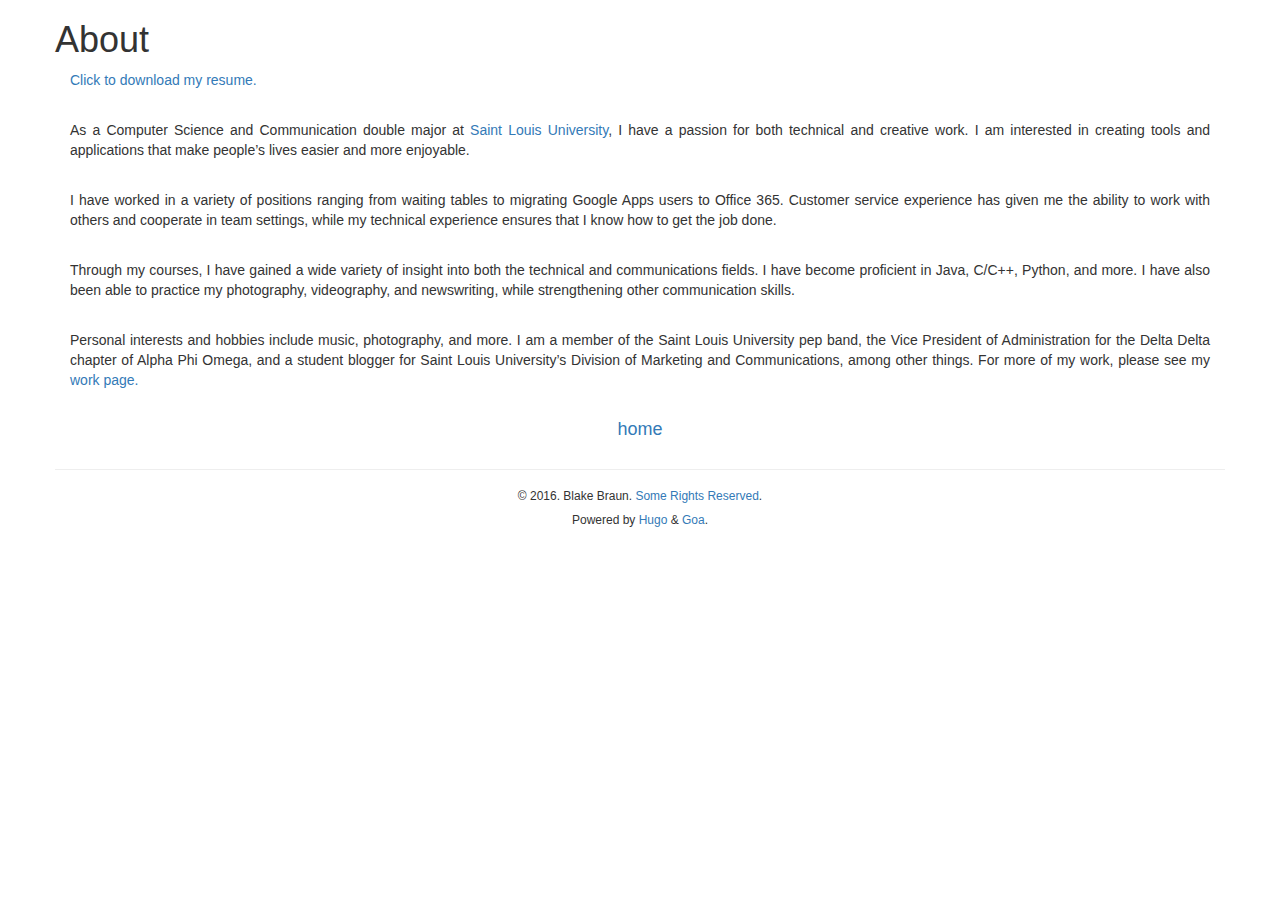
==== about/index.html @ 478446f8 "All pages created & updated 10/13" ====
<!DOCTYPE html>
<html lang="en-US">
<head>

<meta charset="utf-8">
<meta name="viewport" content="width=device-width, initial-scale=1.0">
<meta http-equiv="content-type" content="text/html; charset=utf-8">
<meta http-equiv="X-UA-Compatible" content="IE=edge">

<meta name="description" content="Blake Braun, Aspiring Technical &amp; Creative Professional">
<meta name="keywords" content="student,professional,technical,creative,developer">

<base href="http://blakebraun.com">

<title>Blake Braun</title>

<meta name="generator" content="Hugo 0.16" />





<link rel="stylesheet" href="https://fonts.googleapis.com/css?family=Lato:300,400|Roboto+Slab:400,700|Roboto:300,300i,400,400i,500,500i,700,700i">
<link rel="stylesheet" href="https://maxcdn.bootstrapcdn.com/bootstrap/3.3.7/css/bootstrap.min.css" integrity="sha384-BVYiiSIFeK1dGmJRAkycuHAHRg32OmUcww7on3RYdg4Va+PmSTsz/K68vbdEjh4u" crossorigin="anonymous">
<link rel="stylesheet" href="https://maxcdn.bootstrapcdn.com/font-awesome/4.6.3/css/font-awesome.min.css">
<link rel="stylesheet" href="http://blakebraun.com/css/main.css">




<link rel="apple-touch-icon" sizes="180x180" href="/apple-touch-icon.png">
<link rel="icon" type="image/png" href="/favicon-32x32.png" sizes="32x32">
<link rel="icon" type="image/png" href="/favicon-16x16.png" sizes="16x16">
<link rel="manifest" href="/manifest.json">
<link rel="mask-icon" href="/safari-pinned-tab.svg" color="#5bbad5">
<meta name="theme-color" content="#ffffff">

</head>
<body lang="en-US">
<div class="container">


<header class="row text-left title">
  <h1 class="title">About</h1>
</header>
<section id="category-pane" class="row meta">
  
  
</section>
<section id="content-pane" class="row">
  <div class="col-md-12 text-justify content">
    <p><a href="blakebraun.pdf">Click to download my resume.</a>
<br/>
<br/></p>

<p>As a Computer Science and Communication double major at <a href="http://slu.edu">Saint Louis University</a>, I have a passion for both technical and creative work. I am interested in creating tools and applications that make people’s lives easier and more enjoyable.</p>

<p><br/>
I have worked in a variety of positions ranging from waiting tables to migrating Google Apps users to Office 365. Customer service experience has given me the ability to work with others and cooperate in team settings, while my technical experience ensures that I know how to get the job done.</p>

<p><br/>
Through my courses, I have gained a wide variety of insight into both the technical and communications fields. I have become proficient in Java, C/C++, Python, and more. I have also been able to practice my photography, videography, and newswriting, while strengthening other communication skills.</p>

<p><br/>
Personal interests and hobbies include music, photography, and more. I am a member of the Saint Louis University pep band, the Vice President of Administration for the Delta Delta chapter of Alpha Phi Omega, and a student blogger for Saint Louis University’s Division of Marketing and Communications, among other things. For more of my work, please see my <a href="work/">work page.</a></p>

  </div>
</section>
<section id="tag-pane" class="row meta">
  
  <div class="col-md-12">
    <h6 class="text-right meta">
      
      
    </h6>
  </div>
  
</section>








<section id="menu-pane" class="row menu text-center">
  
  
  
  
  
  <h4 class="text-center"><a class="menu-item" href="http://blakebraun.com">home</a></h4>
</section>



<footer class="row text-center footer">
  <hr />
  
  <h6 class="text-center copyright">© 2016. Blake Braun. <a href="http://creativecommons.org/licenses/by/3.0/">Some Rights Reserved</a>.</h6>
  
  <h6 class="text-center powered">Powered by <a href="https://gohugo.io/">Hugo</a> &amp; <a href="https://github.com/shenoybr/hugo-goa">Goa</a>.</h6>
  
  
</footer>

</div>






<script src="https://ajax.googleapis.com/ajax/libs/jquery/1.12.4/jquery.min.js"></script>
<script src="https://maxcdn.bootstrapcdn.com/bootstrap/3.3.7/js/bootstrap.min.js" integrity="sha384-Tc5IQib027qvyjSMfHjOMaLkfuWVxZxUPnCJA7l2mCWNIpG9mGCD8wGNIcPD7Txa" crossorigin="anonymous"></script>
<script src="js/main.js"></script>
</body>
</html>
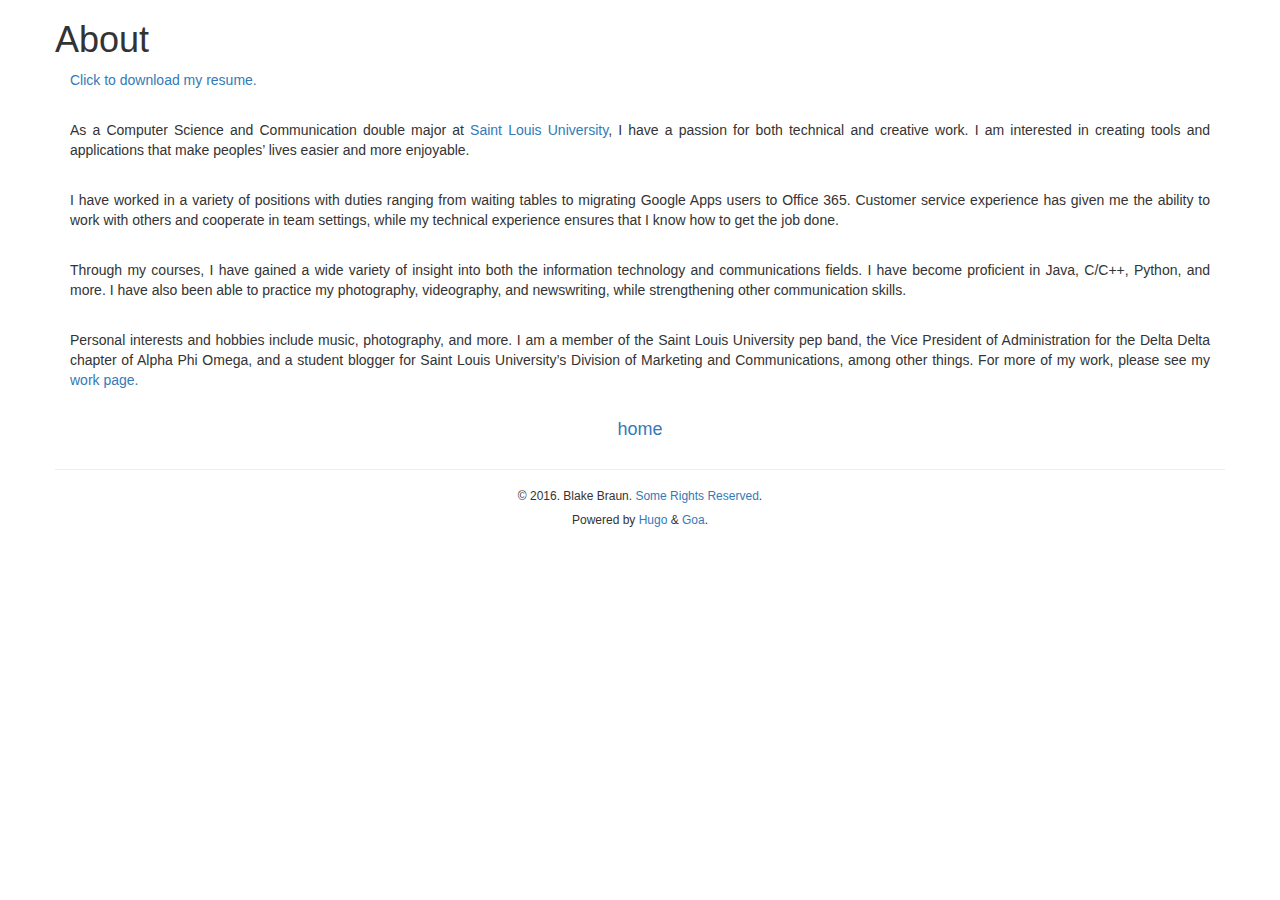
==== commit b577a4e6: "Update pages 10/14, links open in new window" ====
--- a/about/index.html
+++ b/about/index.html
@@ -49,20 +49,20 @@
 </section>
 <section id="content-pane" class="row">
   <div class="col-md-12 text-justify content">
-    <p><a href="blakebraun.pdf">Click to download my resume.</a>
+    <p><a href="blakebraun.pdf" target="_blank">Click to download my resume.</a>
 <br/>
 <br/></p>
 
-<p>As a Computer Science and Communication double major at <a href="http://slu.edu">Saint Louis University</a>, I have a passion for both technical and creative work. I am interested in creating tools and applications that make people’s lives easier and more enjoyable.</p>
+<p>As a Computer Science and Communication double major at <a href="http://slu.edu" target="_blank">Saint Louis University</a>, I have a passion for both technical and creative work. I am interested in creating tools and applications that make peoples&rsquo; lives easier and more enjoyable.</p>
 
 <p><br/>
-I have worked in a variety of positions ranging from waiting tables to migrating Google Apps users to Office 365. Customer service experience has given me the ability to work with others and cooperate in team settings, while my technical experience ensures that I know how to get the job done.</p>
+I have worked in a variety of positions with duties ranging from waiting tables to migrating Google Apps users to Office 365. Customer service experience has given me the ability to work with others and cooperate in team settings, while my technical experience ensures that I know how to get the job done.</p>
 
 <p><br/>
-Through my courses, I have gained a wide variety of insight into both the technical and communications fields. I have become proficient in Java, C/C++, Python, and more. I have also been able to practice my photography, videography, and newswriting, while strengthening other communication skills.</p>
+Through my courses, I have gained a wide variety of insight into both the information technology and communications fields. I have become proficient in Java, C/C++, Python, and more. I have also been able to practice my photography, videography, and newswriting, while strengthening other communication skills.</p>
 
 <p><br/>
-Personal interests and hobbies include music, photography, and more. I am a member of the Saint Louis University pep band, the Vice President of Administration for the Delta Delta chapter of Alpha Phi Omega, and a student blogger for Saint Louis University’s Division of Marketing and Communications, among other things. For more of my work, please see my <a href="work/">work page.</a></p>
+Personal interests and hobbies include music, photography, and more. I am a member of the Saint Louis University pep band, the Vice President of Administration for the Delta Delta chapter of Alpha Phi Omega, and a student blogger for Saint Louis University’s Division of Marketing and Communications, among other things. For more of my work, please see my <a href="work/" target="_blank">work page.</a></p>
 
   </div>
 </section>
@@ -98,7 +98,7 @@
 <footer class="row text-center footer">
   <hr />
   
-  <h6 class="text-center copyright">© 2016. Blake Braun. <a href="http://creativecommons.org/licenses/by/3.0/">Some Rights Reserved</a>.</h6>
+  <h6 class="text-center copyright">© 2016. Blake Braun. <a href="http://creativecommons.org/licenses/by/3.0/" target="_blank">Some Rights Reserved</a>.</h6>
   
   <h6 class="text-center powered">Powered by <a href="https://gohugo.io/">Hugo</a> &amp; <a href="https://github.com/shenoybr/hugo-goa">Goa</a>.</h6>
   
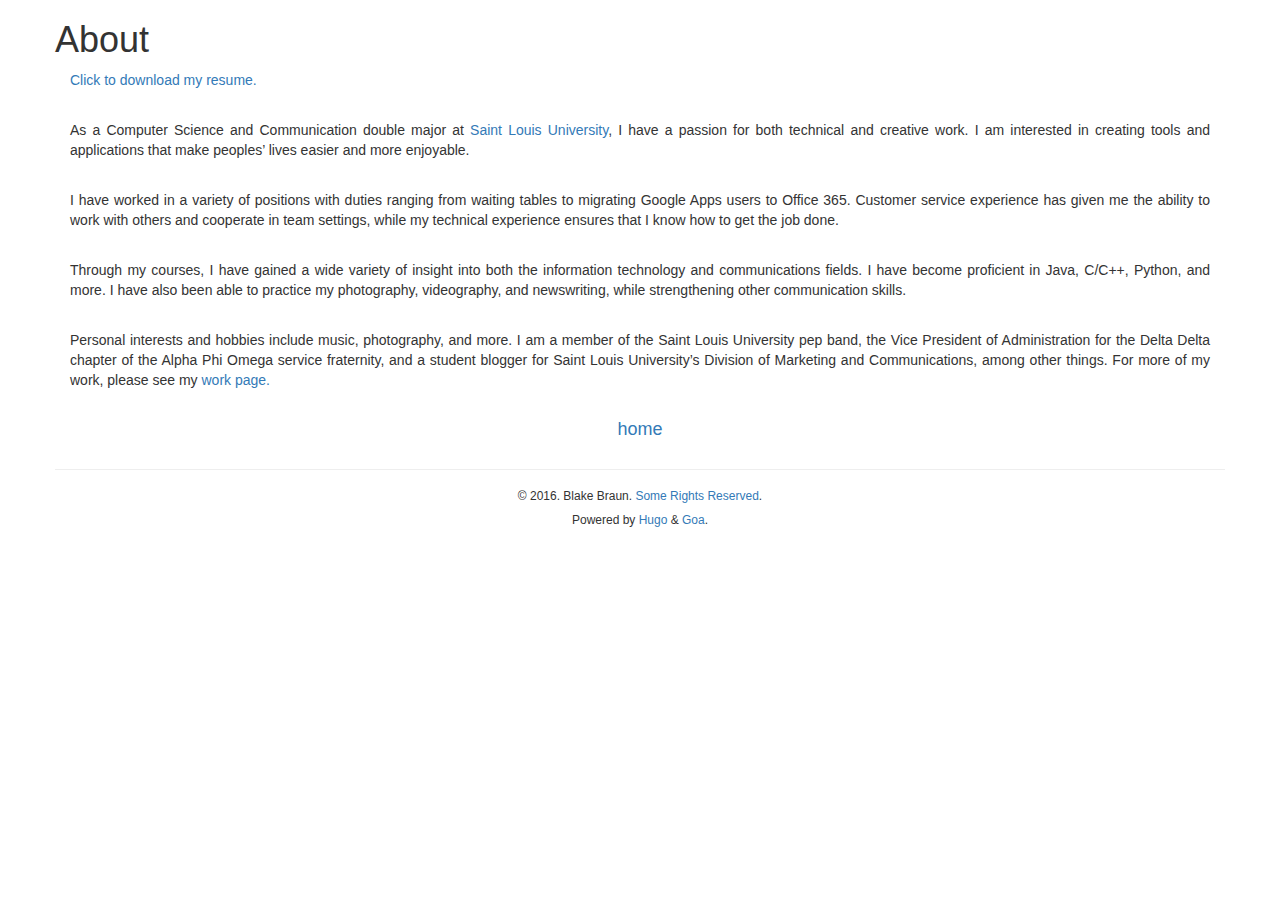
==== commit 091f96b7: "Updated wording" ====
--- a/about/index.html
+++ b/about/index.html
@@ -28,11 +28,7 @@
 
 
 
-<link rel="apple-touch-icon" sizes="180x180" href="/apple-touch-icon.png">
-<link rel="icon" type="image/png" href="/favicon-32x32.png" sizes="32x32">
-<link rel="icon" type="image/png" href="/favicon-16x16.png" sizes="16x16">
 <link rel="manifest" href="/manifest.json">
-<link rel="mask-icon" href="/safari-pinned-tab.svg" color="#5bbad5">
 <meta name="theme-color" content="#ffffff">
 
 </head>
@@ -62,7 +58,7 @@
 Through my courses, I have gained a wide variety of insight into both the information technology and communications fields. I have become proficient in Java, C/C++, Python, and more. I have also been able to practice my photography, videography, and newswriting, while strengthening other communication skills.</p>
 
 <p><br/>
-Personal interests and hobbies include music, photography, and more. I am a member of the Saint Louis University pep band, the Vice President of Administration for the Delta Delta chapter of Alpha Phi Omega, and a student blogger for Saint Louis University’s Division of Marketing and Communications, among other things. For more of my work, please see my <a href="work/" target="_blank">work page.</a></p>
+Personal interests and hobbies include music, photography, and more. I am a member of the Saint Louis University pep band, the Vice President of Administration for the Delta Delta chapter of the Alpha Phi Omega service fraternity, and a student blogger for Saint Louis University’s Division of Marketing and Communications, among other things. For more of my work, please see my <a href="work/" target="_blank">work page.</a></p>
 
   </div>
 </section>
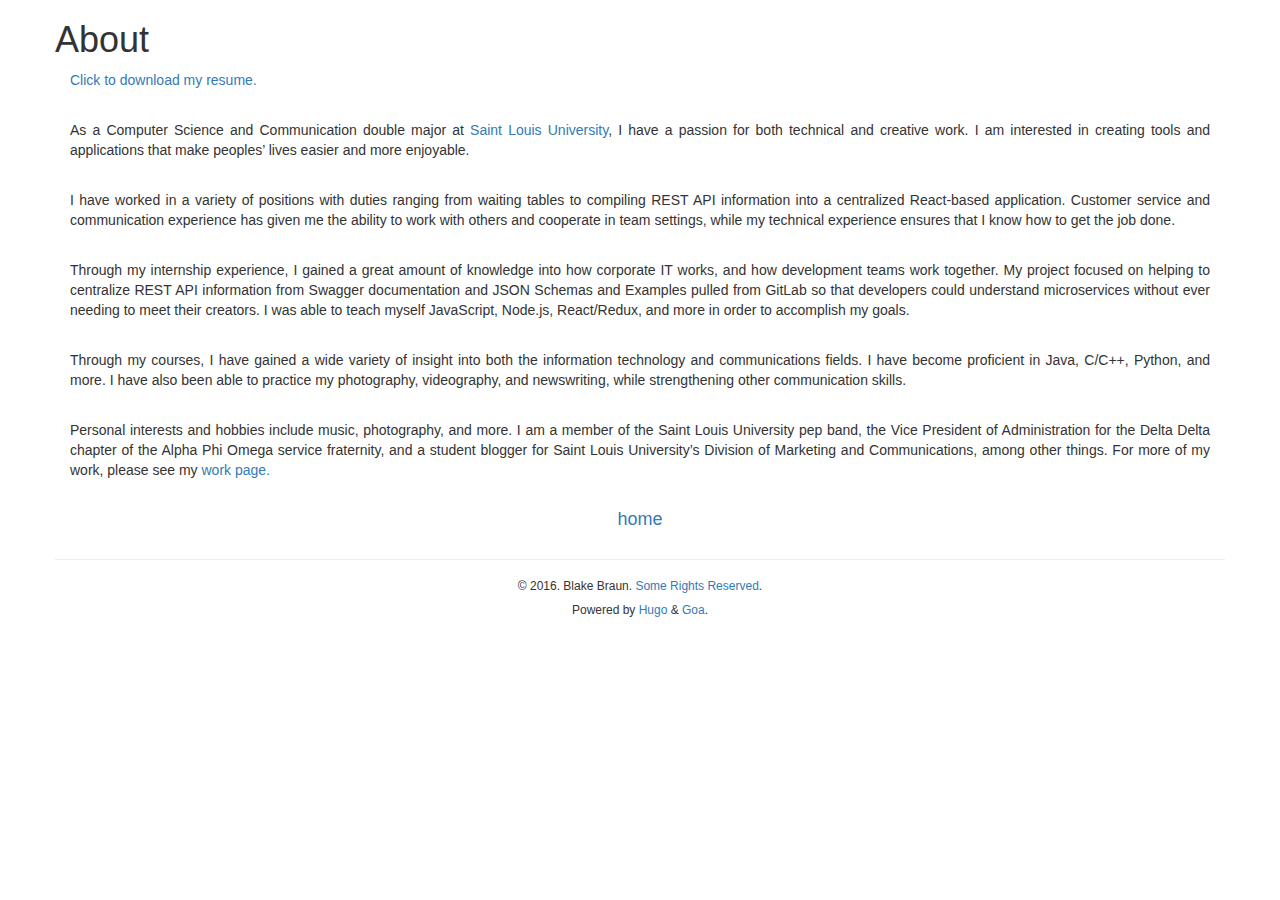
==== commit 7f0fb916: "Error fixing" ====
--- a/about/index.html
+++ b/about/index.html
@@ -52,7 +52,10 @@
 <p>As a Computer Science and Communication double major at <a href="http://slu.edu" target="_blank">Saint Louis University</a>, I have a passion for both technical and creative work. I am interested in creating tools and applications that make peoples&rsquo; lives easier and more enjoyable.</p>
 
 <p><br/>
-I have worked in a variety of positions with duties ranging from waiting tables to migrating Google Apps users to Office 365. Customer service experience has given me the ability to work with others and cooperate in team settings, while my technical experience ensures that I know how to get the job done.</p>
+I have worked in a variety of positions with duties ranging from waiting tables to compiling REST API information into a centralized React-based application. Customer service and communication experience has given me the ability to work with others and cooperate in team settings, while my technical experience ensures that I know how to get the job done.</p>
+
+<p><br/>
+Through my internship experience, I gained a great amount of knowledge into how corporate IT works, and how development teams work together. My project focused on helping to centralize REST API information from Swagger documentation and JSON Schemas and Examples pulled from GitLab so that developers could understand microservices without ever needing to meet their creators. I was able to teach myself JavaScript, Node.js, React/Redux, and more in order to accomplish my goals.</p>
 
 <p><br/>
 Through my courses, I have gained a wide variety of insight into both the information technology and communications fields. I have become proficient in Java, C/C++, Python, and more. I have also been able to practice my photography, videography, and newswriting, while strengthening other communication skills.</p>
@@ -108,6 +111,13 @@
 
 
 
+<script>
+window.ga=window.ga||function(){(ga.q=ga.q||[]).push(arguments)};ga.l=+new Date;
+ga('create', 'UA-89170054-1', 'auto');
+ga('send', 'pageview');
+</script>
+<script async src='//www.google-analytics.com/analytics.js'></script>
+
 <script src="https://ajax.googleapis.com/ajax/libs/jquery/1.12.4/jquery.min.js"></script>
 <script src="https://maxcdn.bootstrapcdn.com/bootstrap/3.3.7/js/bootstrap.min.js" integrity="sha384-Tc5IQib027qvyjSMfHjOMaLkfuWVxZxUPnCJA7l2mCWNIpG9mGCD8wGNIcPD7Txa" crossorigin="anonymous"></script>
 <script src="js/main.js"></script>
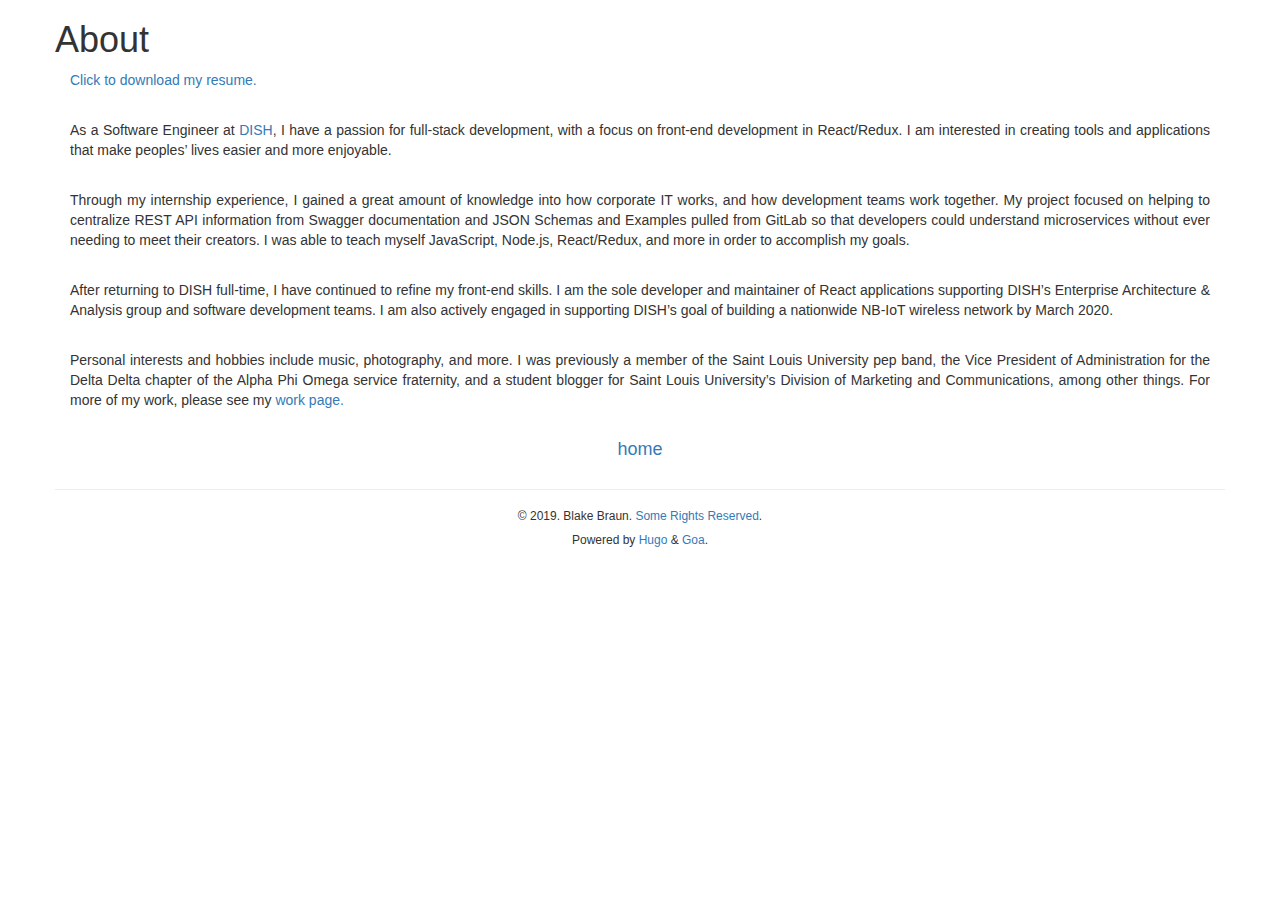
==== commit 8767cbd5: "fixes" ====
--- a/about/index.html
+++ b/about/index.html
@@ -8,15 +8,13 @@
 <meta http-equiv="X-UA-Compatible" content="IE=edge">
 
 <meta name="description" content="Blake Braun, Aspiring Technical &amp; Creative Professional">
-<meta name="keywords" content="student,professional,technical,creative,developer">
+<meta name="keywords" content="professional,technical,creative,developer">
 
 <base href="http://blakebraun.com">
 
 <title>Blake Braun</title>
 
-<meta name="generator" content="Hugo 0.16" />
-
-
+<meta name="generator" content="Hugo 0.53" />
 
 
 
@@ -49,19 +47,16 @@
 <br/>
 <br/></p>
 
-<p>As a Computer Science and Communication double major at <a href="http://slu.edu" target="_blank">Saint Louis University</a>, I have a passion for both technical and creative work. I am interested in creating tools and applications that make peoples&rsquo; lives easier and more enjoyable.</p>
-
-<p><br/>
-I have worked in a variety of positions with duties ranging from waiting tables to compiling REST API information into a centralized React-based application. Customer service and communication experience has given me the ability to work with others and cooperate in team settings, while my technical experience ensures that I know how to get the job done.</p>
+<p>As a Software Engineer at <a href="http://dish.com" target="_blank">DISH</a>, I have a passion for full-stack development, with a focus on front-end development in React/Redux. I am interested in creating tools and applications that make peoples&rsquo; lives easier and more enjoyable.</p>
 
 <p><br/>
 Through my internship experience, I gained a great amount of knowledge into how corporate IT works, and how development teams work together. My project focused on helping to centralize REST API information from Swagger documentation and JSON Schemas and Examples pulled from GitLab so that developers could understand microservices without ever needing to meet their creators. I was able to teach myself JavaScript, Node.js, React/Redux, and more in order to accomplish my goals.</p>
 
 <p><br/>
-Through my courses, I have gained a wide variety of insight into both the information technology and communications fields. I have become proficient in Java, C/C++, Python, and more. I have also been able to practice my photography, videography, and newswriting, while strengthening other communication skills.</p>
+After returning to DISH full-time, I have continued to refine my front-end skills. I am the sole developer and maintainer of React applications supporting DISH&rsquo;s Enterprise Architecture &amp; Analysis group and software development teams. I am also actively engaged in supporting DISH&rsquo;s goal of building a nationwide NB-IoT wireless network by March 2020.</p>
 
 <p><br/>
-Personal interests and hobbies include music, photography, and more. I am a member of the Saint Louis University pep band, the Vice President of Administration for the Delta Delta chapter of the Alpha Phi Omega service fraternity, and a student blogger for Saint Louis University’s Division of Marketing and Communications, among other things. For more of my work, please see my <a href="work/" target="_blank">work page.</a></p>
+Personal interests and hobbies include music, photography, and more. I was previously a member of the Saint Louis University pep band, the Vice President of Administration for the Delta Delta chapter of the Alpha Phi Omega service fraternity, and a student blogger for Saint Louis University’s Division of Marketing and Communications, among other things. For more of my work, please see my <a href="work/" target="_blank">work page.</a></p>
 
   </div>
 </section>
@@ -97,7 +92,7 @@
 <footer class="row text-center footer">
   <hr />
   
-  <h6 class="text-center copyright">© 2016. Blake Braun. <a href="http://creativecommons.org/licenses/by/3.0/" target="_blank">Some Rights Reserved</a>.</h6>
+  <h6 class="text-center copyright">© 2019. Blake Braun. <a href="http://creativecommons.org/licenses/by/3.0/" target="_blank">Some Rights Reserved</a>.</h6>
   
   <h6 class="text-center powered">Powered by <a href="https://gohugo.io/">Hugo</a> &amp; <a href="https://github.com/shenoybr/hugo-goa">Goa</a>.</h6>
   
@@ -111,12 +106,16 @@
 
 
 
-<script>
-window.ga=window.ga||function(){(ga.q=ga.q||[]).push(arguments)};ga.l=+new Date;
-ga('create', 'UA-89170054-1', 'auto');
-ga('send', 'pageview');
+<script type="application/javascript">
+var doNotTrack = false;
+if (!doNotTrack) {
+	window.ga=window.ga||function(){(ga.q=ga.q||[]).push(arguments)};ga.l=+new Date;
+	ga('create', 'UA-89170054-1', 'auto');
+	
+	ga('send', 'pageview');
+}
 </script>
-<script async src='//www.google-analytics.com/analytics.js'></script>
+<script async src='https://www.google-analytics.com/analytics.js'></script>
 
 <script src="https://ajax.googleapis.com/ajax/libs/jquery/1.12.4/jquery.min.js"></script>
 <script src="https://maxcdn.bootstrapcdn.com/bootstrap/3.3.7/js/bootstrap.min.js" integrity="sha384-Tc5IQib027qvyjSMfHjOMaLkfuWVxZxUPnCJA7l2mCWNIpG9mGCD8wGNIcPD7Txa" crossorigin="anonymous"></script>
